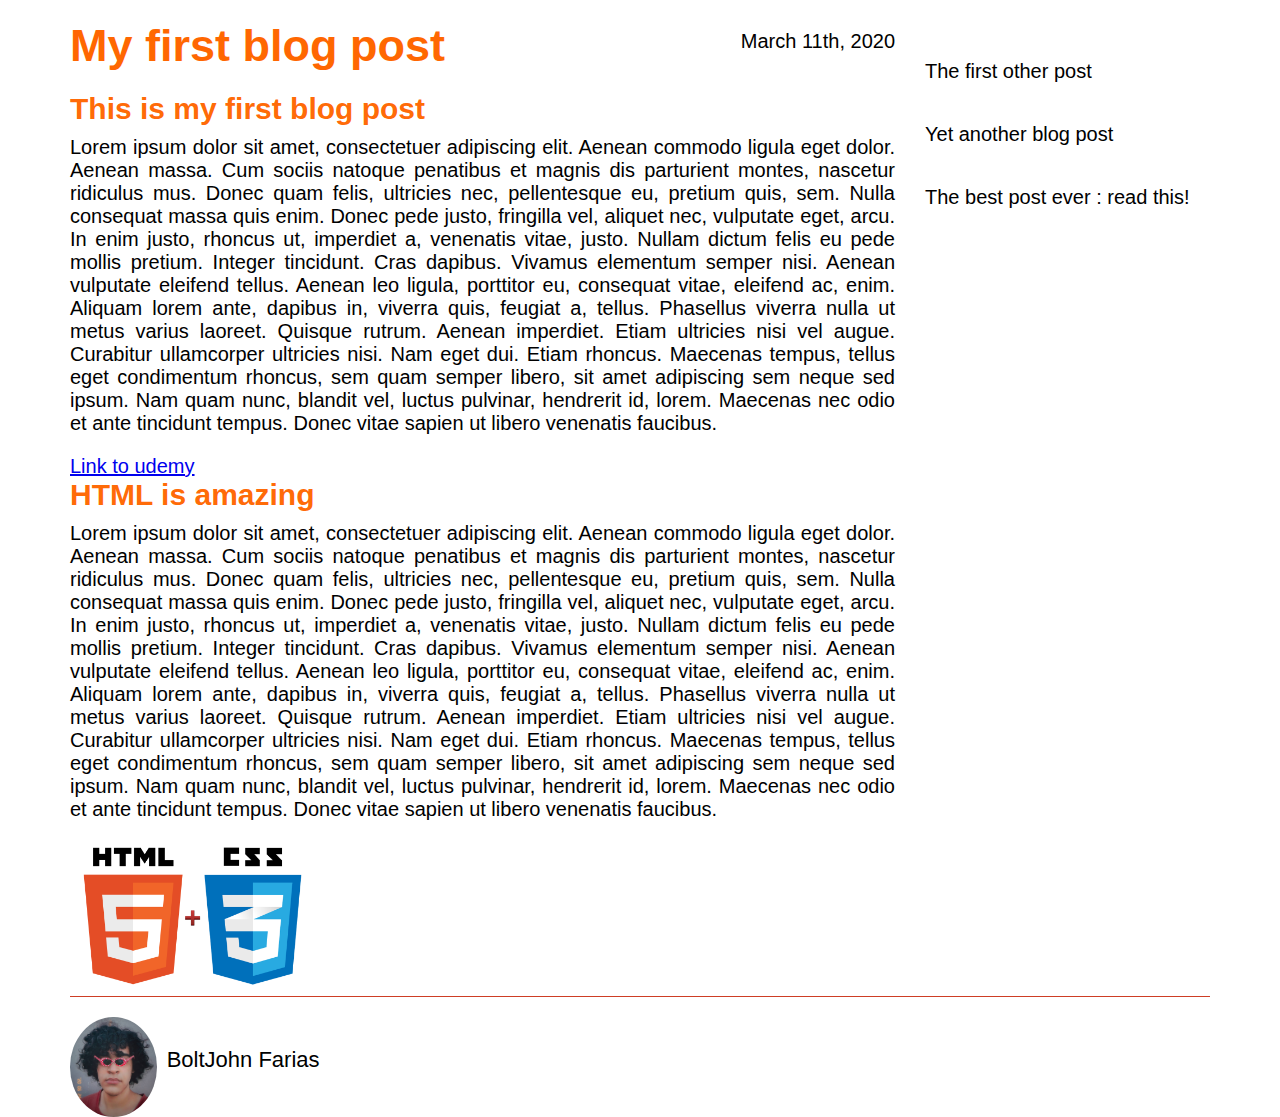
==== lesson/classes.html @ b28c05b8 "Add the footer" ====
<!DOCTYPE html>
<html>
  <head><!--title, information for the browser, style, etc-->
    <title>My first blog post</title>   
    <link rel="stylesheet" type="text/css" href="style.css">
  </head>

  <body><!--where the visible stuff of the web page go-->
    <div class="container">
      <div class="blog-post">
        <h1>My first blog post</h1>
        <p class="date">March 11th, 2020</p>
        <h2>This is my first blog post</h2>
        <p class = "main-text">
          Lorem ipsum dolor sit amet, consectetuer adipiscing elit. Aenean commodo ligula eget dolor.
          Aenean massa. Cum sociis natoque penatibus et magnis dis parturient montes, nascetur ridiculus mus. 
          Donec quam felis, ultricies nec, pellentesque eu, pretium quis, sem. Nulla consequat massa quis enim.
          Donec pede justo, fringilla vel, aliquet nec, vulputate eget, arcu. In enim justo, rhoncus ut, imperdiet a, venenatis vitae, justo.
          Nullam dictum felis eu pede mollis pretium. Integer tincidunt. Cras dapibus. Vivamus elementum semper nisi. 
          Aenean vulputate eleifend tellus. Aenean leo ligula, porttitor eu, consequat vitae, eleifend ac, enim. 
          Aliquam lorem ante, dapibus in, viverra quis, feugiat a, tellus. Phasellus viverra nulla ut metus varius laoreet.
          Quisque rutrum. Aenean imperdiet. Etiam ultricies nisi vel augue. Curabitur ullamcorper ultricies nisi.
          Nam eget dui. Etiam rhoncus.
          Maecenas tempus, tellus eget condimentum rhoncus, sem quam semper libero, sit amet adipiscing sem neque sed ipsum. 
          Nam quam nunc, blandit vel, luctus pulvinar, hendrerit id, lorem. Maecenas nec odio et ante tincidunt tempus. 
          Donec vitae sapien ut libero venenatis faucibus. 
        </p>
        <a href="https://www.udemy.com/" target="_blank">Link to udemy</a><!--the href can link sites, documents, images, etc -->
        <h2>HTML is amazing</h2>
        <p class = "main-text"> Lorem ipsum dolor sit amet, consectetuer adipiscing elit. Aenean commodo ligula eget dolor.
          Aenean massa. Cum sociis natoque penatibus et magnis dis parturient montes, nascetur ridiculus mus. 
          Donec quam felis, ultricies nec, pellentesque eu, pretium quis, sem. Nulla consequat massa quis enim.
          Donec pede justo, fringilla vel, aliquet nec, vulputate eget, arcu. In enim justo, rhoncus ut, imperdiet a, venenatis vitae, justo.
          Nullam dictum felis eu pede mollis pretium. Integer tincidunt. Cras dapibus. Vivamus elementum semper nisi. 
          Aenean vulputate eleifend tellus. Aenean leo ligula, porttitor eu, consequat vitae, eleifend ac, enim. 
          Aliquam lorem ante, dapibus in, viverra quis, feugiat a, tellus. Phasellus viverra nulla ut metus varius laoreet.
          Quisque rutrum. Aenean imperdiet. Etiam ultricies nisi vel augue. Curabitur ullamcorper ultricies nisi.
          Nam eget dui. Etiam rhoncus.
          Maecenas tempus, tellus eget condimentum rhoncus, sem quam semper libero, sit amet adipiscing sem neque sed ipsum. 
          Nam quam nunc, blandit vel, luctus pulvinar, hendrerit id, lorem. Maecenas nec odio et ante tincidunt tempus. 
          Donec vitae sapien ut libero venenatis faucibus. 
        </p>
        <img src="logo.png" alt="The HTML5 and CSS logo">
      </div>

      <div class="other-post">
        <div class="other">
          The first other post
        </div>
        <div class="other">
           Yet another blog post
        </div>
        <div class="other">
          The best post ever : read this!
        </div>
      </div>

      <div class="clearfix"></div>

      <div class="author-box">
        <img src="author.jpeg" alt="Author fake image">
        <p class = "author-text">BoltJohn Farias</p>
      </div>
    </div>
  </body>
</html>
---- lesson/style.css ----
*{
  margin: 0;
  padding: 0;
  box-sizing: border-box;
}

.clearfix:after{
  content: "";
  display: table;
  clear: both;
}

body {
  font-family:  Helvetica,Arial, sans-serif;
  font-size: 20px;
}

h1 {
  color: rgb(255, 103, 1);
  font-size: 45px;
  margin-bottom: 20px;
}

h2 {
  color: rgb(255, 103, 1,0.99);
  font-size: 30px;
  margin-bottom: 10px;
}

.main-text {
  text-align: justify;
  font-size: 20px;
  margin-bottom: 20px;
}

.author-text{
  font-size: 22px;
  float: left;
  margin-left: 10px;
  margin-top: 30px;
}

.container{
  width:1140px;
  margin-left: auto;
  margin-right: auto;
  margin-top: 20px;
  margin: 20px auto 0 auto; /*margin: top right bottom left*/
}

.blog-post{
  width: 75%;
  float: left;
  padding-right: 30px;
  position: relative;
}
.other-post{
  width:25%;
  float: left;
}

.author-box{
  padding-top: 20px;
  border-top: 1px solid #ce3e25;
}
.other{
  margin-top: 40px;
}

.author-box img{
  height: 100px;
  width: auto;
  border-radius: 50%;
  float: left;
}
.blog-post img{
  height: 150px;
  width: auto;
}

.date{
  position: absolute;
  top:10px;
  right:30px;
}
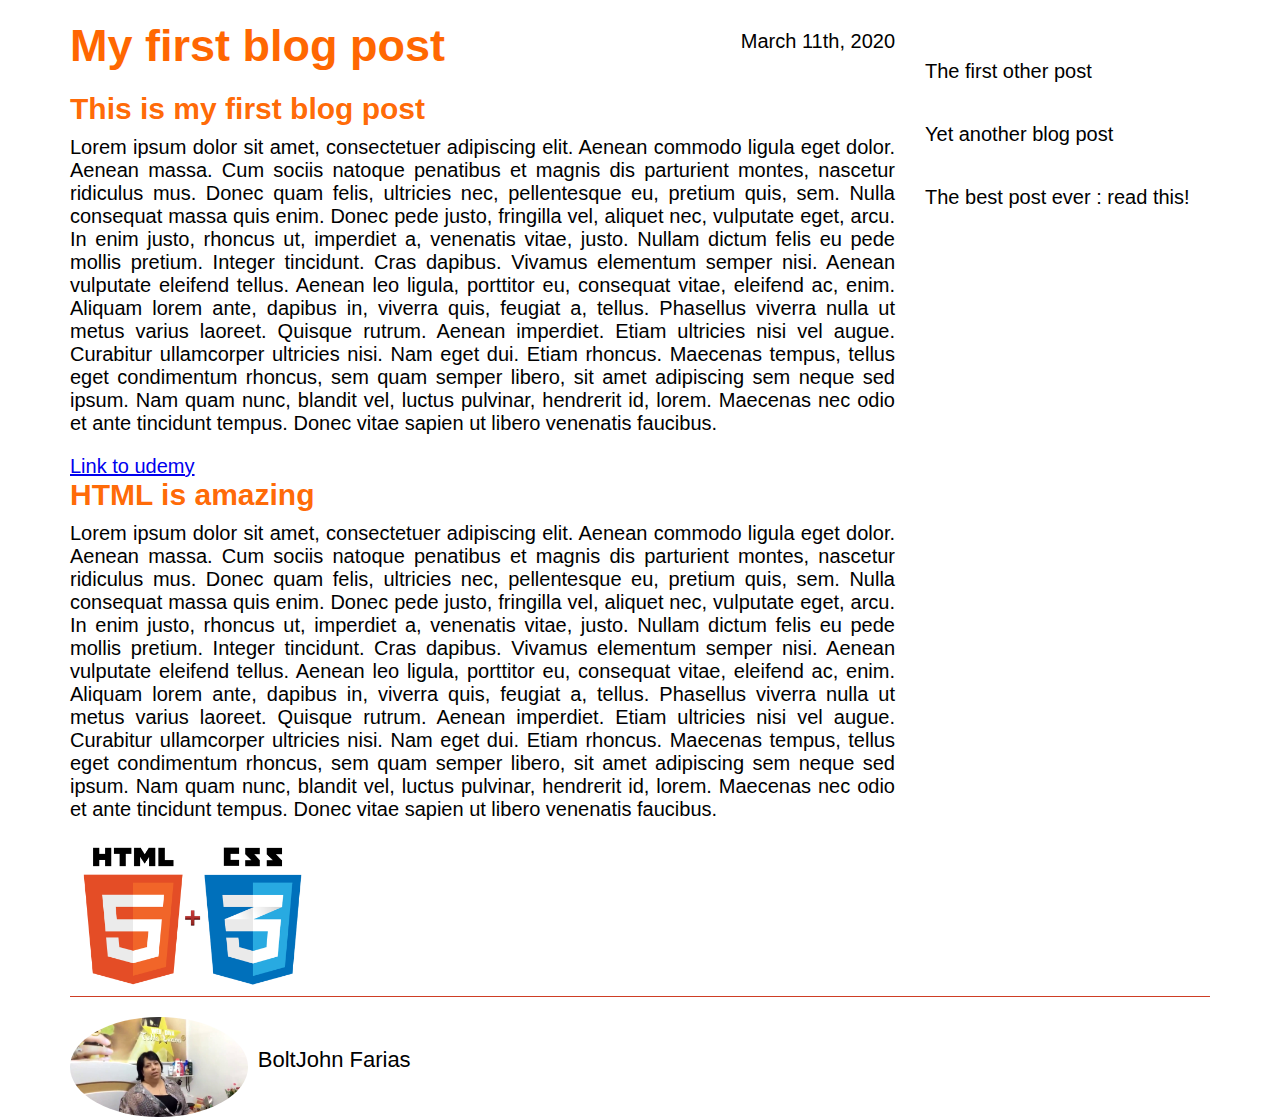
==== commit 65a1242f: "Add flexbox exercise" ====
--- a/lesson/classes.html
+++ b/lesson/classes.html
@@ -58,7 +58,7 @@
       <div class="clearfix"></div>
 
       <div class="author-box">
-        <img src="author.jpeg" alt="Author fake image">
+        <img src="author.jpg" alt="Author fake image">
         <p class = "author-text">BoltJohn Farias</p>
       </div>
     </div>
